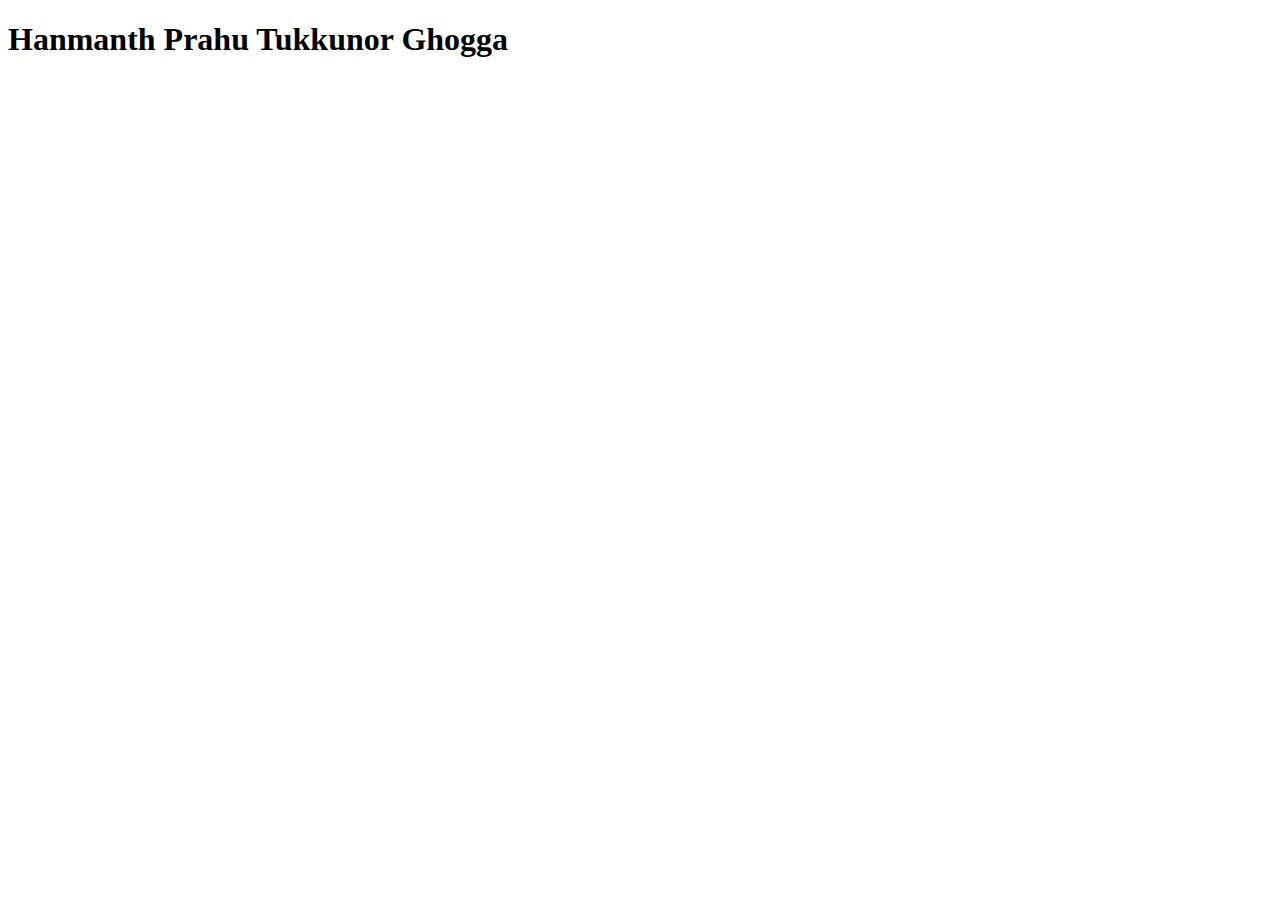
==== Traversy Media/HTML crash course for absolute beginners/index.html @ 6b0a788a "html crash course folder added" ====
<!DOCTYPE html>
<html lang="en">
<head>
    <meta charset="UTF-8">
    <meta name="viewport" content="width=device-width, initial-scale=1.0">
    <title>HTML crash course</title>
</head>
<body>
    <h1>Hanmanth Prahu Tukkunor Ghogga</h1>
    
</body>
</html>
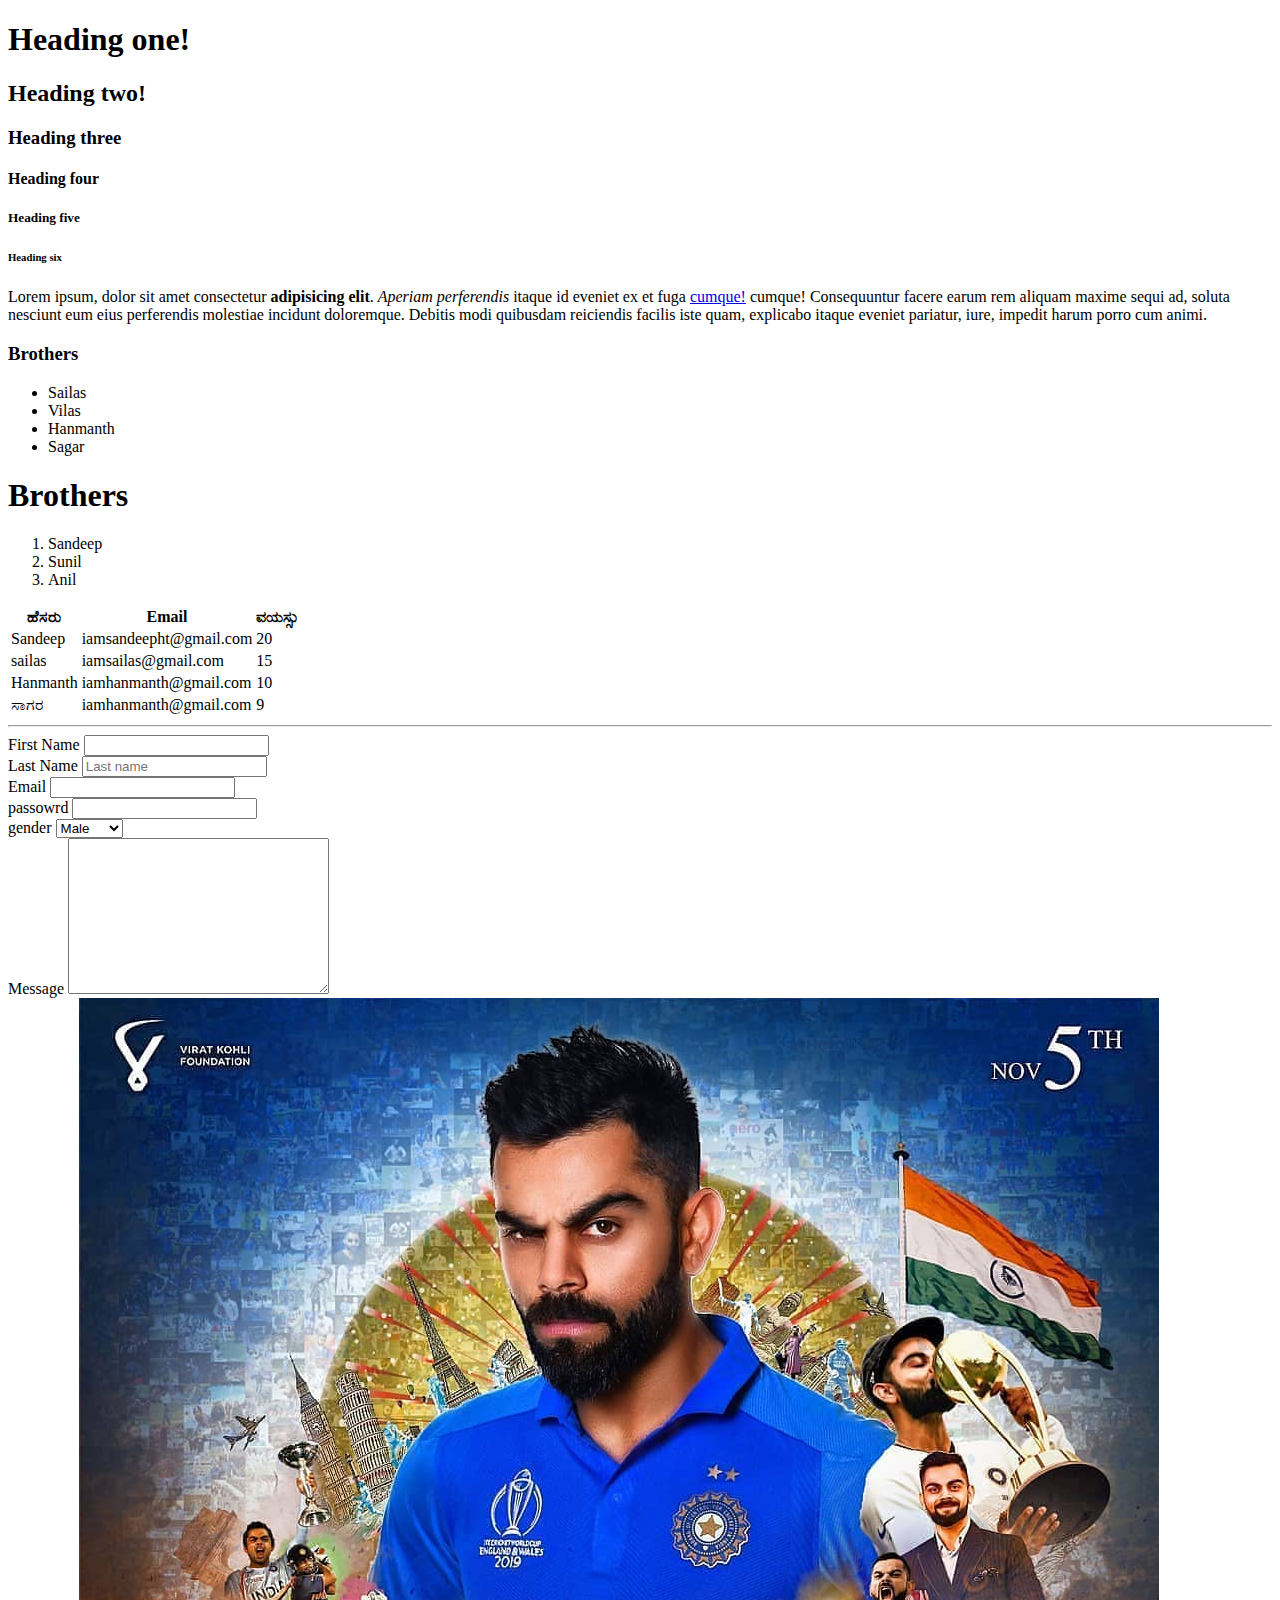
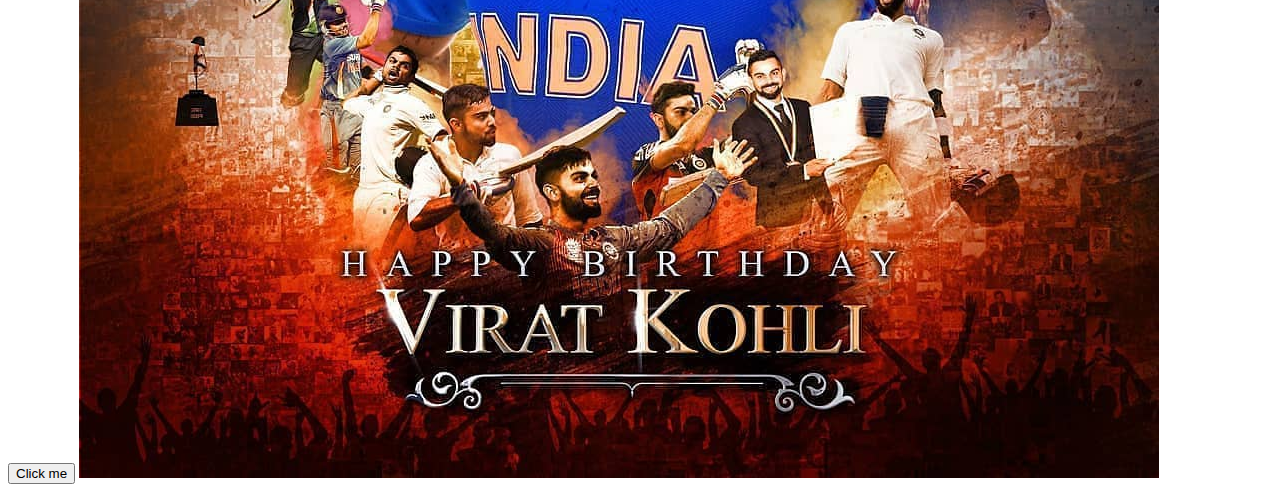
==== commit 8f818c36: "html folder added" ====
--- a/Traversy Media/HTML crash course for absolute beginners/index.html
+++ b/Traversy Media/HTML crash course for absolute beginners/index.html
@@ -4,9 +4,127 @@
     <meta charset="UTF-8">
     <meta name="viewport" content="width=device-width, initial-scale=1.0">
     <title>HTML crash course</title>
+    
 </head>
 <body>
-    <h1>Hanmanth Prahu Tukkunor Ghogga</h1>
+    <h1>Heading one! </h1>
+    <h2>Heading two!</h2>
+    <h3>Heading three</h3>
+    <h4>Heading four</h4>
+    <h5>Heading five</h5>
+    <h6>Heading six</h6>
+
+    <p>
+        Lorem ipsum, dolor sit amet consectetur <strong> adipisicing elit</strong>. <em>Aperiam perferendis</em>   itaque id eveniet ex et fuga <a href="https://www.youtube.com/">cumque!</a> cumque! Consequuntur facere earum rem aliquam maxime sequi ad, soluta nesciunt eum eius perferendis molestiae incidunt doloremque. Debitis modi quibusdam reiciendis facilis iste quam, explicabo itaque eveniet pariatur, iure, impedit harum porro cum animi.
+    </p>
+    
+    <h3>Brothers</h3>
+    <ul>
+        <li>Sailas</li>
+        <li>Vilas</li>
+        <li>Hanmanth</li>
+        <li>Sagar</li>
+    </ul>
+    <h1>
+        Brothers
+    </h1>
+    <ol>
+        <li>Sandeep</li>
+        <li>Sunil</li>
+        <li>Anil</li>
+    </ol>
+
+
+    <table>
+        <thead>
+            <tr>
+                <th>ಹೆಸರು</th>
+                <th>Email</th>
+                <th>ವಯಸ್ಸು</th>
+            </tr>
+            
+
+        </thead>
+        <tbody>
+            <tr>
+                <td>Sandeep</td>
+                <td>iamsandeepht@gmail.com</td>
+                <td>20</td>
+            </tr>
+            <tr>
+                <td>sailas</td>
+                <td>iamsailas@gmail.com</td>
+                <td>15</td>
+            </tr>
+            <tr>
+                <td>Hanmanth</td>
+                <td>iamhanmanth@gmail.com</td>
+                <td>10</td>
+            </tr>
+            <tr>
+                <td>ಸಾಗರ</td>
+                <td>iamhanmanth@gmail.com</td>
+                <td>9</td>
+            </tr>
+
+        </tbody>
+    </table>
+    <hr>
+
+
+    <form action="">
+        <div>
+            <label for="Name">First Name </label>
+            <input type="Text" name="firstname">    
+
+        </div>
+        <div>
+            <label for="Name">Last Name</label>
+            <input type="text" name="lastname" id="Name" placeholder="Last name">
+
+        </div>
+        <div>
+            <label for="Email">Email</label>
+            <input type="email" name="email"  id="Email">   
+
+        </div>
+
+        <div>
+            <label for="passowrd">passowrd</label>
+            <input type="password" id="password">
+        </div>
+
+        <div>
+            <label for="">gender</label>
+            <select name="gender" id="">
+                <option value="male">Male</option>
+                <option value="female">Female</option>
+                <option value="other">Other</option>
+            </select>
+        </div>
+        
+        
+
+        <div>
+            <label for="textarea">Message</label>
+            <textarea name="" id="textarea" cols="30" rows="10"></textarea>
+        </div>
+
+        </form>
+        <button>Click me </button>
+        <img src="Virat Kohli.jpg" alt="Virat Kohli">
+
+        
+        
+
+        
+
+
+        
+
+    </form>
+
+    
     
 </body>
 </html>